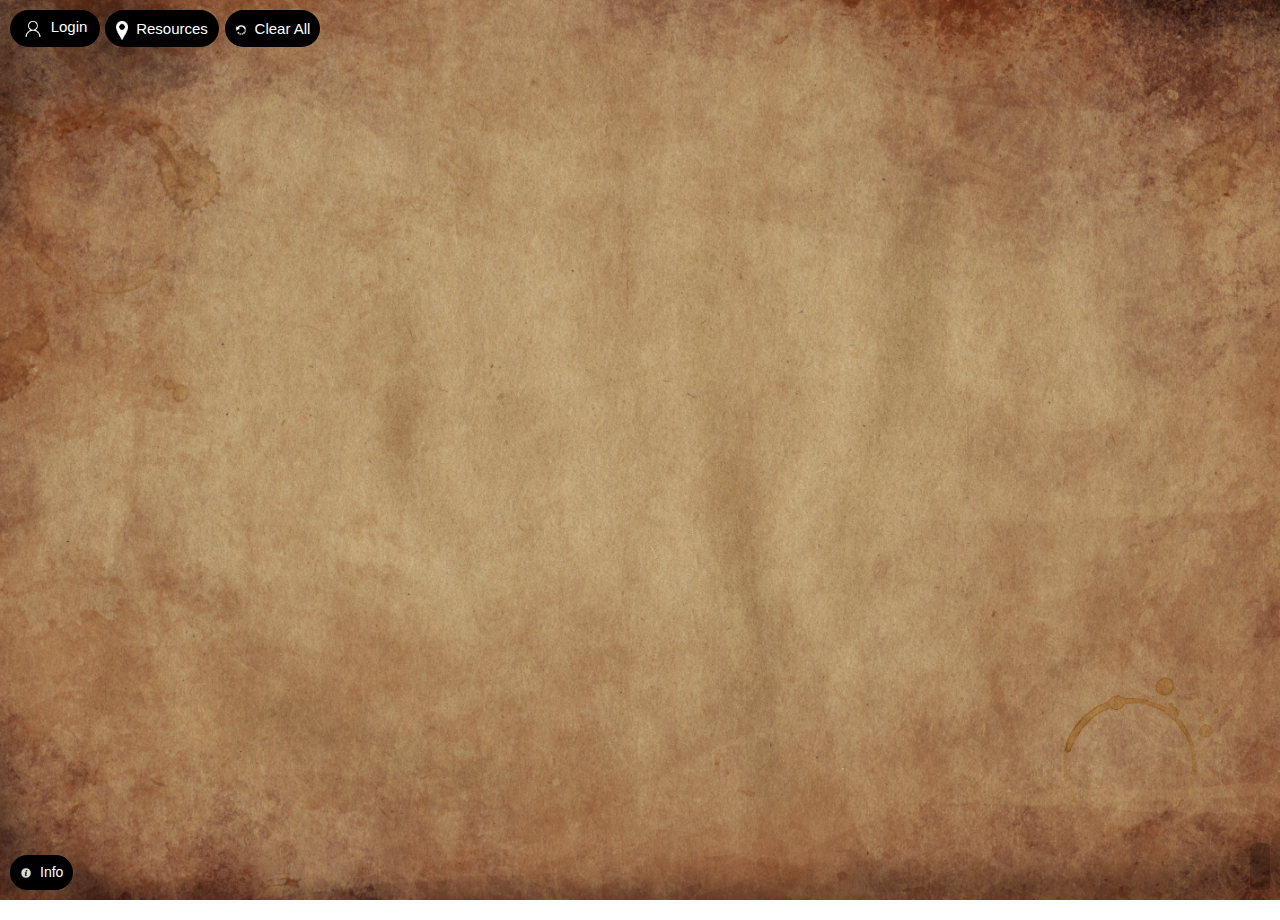
==== frontend/www/index.html @ 4aecdf8f "Frontend uses API to fill the sidebar with categories now * Added NGINX default.conf * Restructured " ====
<!DOCTYPE html>
<link href="https://unpkg.com/leaflet@1.9.4/dist/leaflet.css" rel="stylesheet">
<script src="https://unpkg.com/leaflet@1.9.4/dist/leaflet.js"></script>
<script src="js/index.js"></script>
<script src="js/map.js"></script>
<html lang="en">

<head>
    <base target="_top">
    <meta charset="utf-8">
    <meta content="width=device-width, initial-scale=1" name="viewport">
    <link href="css/styles.css" rel="stylesheet">

    <title>Pax Dei Maps</title>
    <link rel="icon" href="assets/favicon.ico" type="image/png">
    <style>
        .leaflet-container {
            background: none !important;
        }

        body {
            margin: 0;
            padding: 0;
            background-image: url('assets/background.jpeg');
            background-size: cover;
            background-repeat: no-repeat;
            background-position: top;
            font-family: Arial, sans-serif;
        }
    </style>
</head>

<body>
    <header class="logo-bar">
        
        <button id="login-button" class="login-button">
            <img src="assets/user.png" alt="User Icon">Login</button>
            

        <button id="resources-button" onclick="toggleAndCloseSidebar()">
            <img src="assets/marker.png" alt="Resources Icon">Resources</button>

        <button class="clear-all-button" onclick="closeSidebar()">
        <img src="assets/clearall.png">Clear All</button>

        <button id="info-button" class="info-button">
            <img src="assets/info.png" alt="Info Icon">Info</button>

            
    </header>
            
        <div class="sidebar" id="sidebar">
            <div class="close-button" onclick="toggleAndCloseSidebar()">X</div>
            <div id="dropdown-container"></div>
        </div>
    </header>
    <main>
        <div id="map-container">
            <div id="map" style="width: 100%; height: 100vh;"></div>
        </div>
    </main>
    <footer>
        <div id="info-box" class="info-box">
            <div id="text-info-box" class="text-info-box">
            <img src="https://cdn.discordapp.com/attachments/1134897274024116295/1176177755663126558/larger_banner.png" class="logo" alt="Map Icon">
              <h2>Left-click to add temporary markers</h2>
              <h2>Ctrl+Left-click to remove them</h2><br>
              For questions, support, or feedback, visit us on Discord!<br>
              <a href="https://discord.gg/rWpsquDXqA" target="_blank">
                <img src='assets/discord.png' style="width: 60px; height: 60px;" alt="Discord Icon">
              </a>
            </div>
          </div>
        
        <div id="mouse-coordinates">
            <span class="dynamic-coordinates"></span>
        </div>

        <div id="map-overlay"></div>
    </footer>
</body>

</html>
---- frontend/www/css/styles.css ----
/* Set the HTML and body elements to fill the viewport */
html, body {
    height: 100vh;
    margin: 0;
    padding: 0;
}

.logo-bar {
    position: fixed;
    top: 1px;
    left: 1px;
    width: 90vw;
    height: 2vh;
    display: flex;
    align-items: center;
    background-color: transparent;
    color: #000000;
    padding: 2vh;
    text-transform: none;
    z-index: 600;
    margin-right: 8px;
    margin-top: 4vh;
}

.logo-container {
    position: fixed;
    top: -5px;
    right: 5px;
  }
  
  .logo {
    width: 155px;
    height: 80px;
  }

#resources-button {
    font-size: 15px;
    cursor: pointer;
    background-color: #000000;
    color: white;
    border: none;
    padding: 0 10px;
    position: fixed;
    top: 10px;
    left: 105px;
    z-index: 400;
    transition: left 0.3s ease;
    height: 37px;
    border-radius: 24px;
    line-height: 35px;
    width: 114px;
}

#resources-button img {
    margin-right: 8px;
    width: 12px;
    vertical-align: middle;
}

.clear-all-button {
    font-size: 15px;
    cursor: pointer;
    background-color: #000000;
    color: white;
    border: none;
    padding: 8px;
    position: fixed;
    top: 10px;
    left: 225px;
    z-index: 200;
    transition: left 0.3s ease;
    height: 37px;
    border-radius: 24px;
    width: 95px;
}

.clear-all-button img {
    margin-right: 8px;
    width: 12px;
    vertical-align: middle;
}

.login-button {
    font-size: 15px;
    cursor: pointer;
    background-color: #000000;
    color: white;
    border: none;
    padding: 8px;
    position: fixed;
    top: 10px;
    left: 10px;
    z-index: 200;
    transition: left 0.3s ease;
    height: 37px;
    border-radius: 24px;
    width: 90px;

}

#login-button img {
    margin-right: 8px;
    width: 20px;
    vertical-align: middle;
}

#info-button {
    font-size: 14px;
    cursor: pointer;
    background-color: #000000;
    color: white;
    border: none;
    padding: 0 10px;
    position: fixed;
    bottom: 10px;
    left: 10px;
    z-index: 400;
    transition: left 0.3s ease;
    height: 35px;
    border-radius: 24px;
    line-height: 35px;
}

#info-button img {
    margin-right: 8px;
    width: 12px;
    vertical-align: middle;
}

.info-box {
    display: none;
    position: fixed;
    bottom: -200px;
    width: 425px;
    left: 5px;
    background-color: #000;
    color: white;
    padding-top: 10px;
    font-size: 16px;
    border-radius: 14px;
    z-index: 1000;
    text-align: center;
    transition: bottom 0.3s ease;
}

.info-box.active {
    bottom: 5px;
    display: block;
    animation: fadeInOut 5s forwards;
}


.custom-dropdown {
    display: block;
    position: relative;
    cursor: pointer;
    padding: 0px;
    z-index: 200;
}

.selected {
background-color: orange;
color: transparent;
border: 1px solid #ccc;
padding: 0.5em;
margin: 0.25em;
color: black;
}

h2 {
    font-size: 20px;
}

head {
    text-align: left;
    display: flex;
    justify-content: left;
    overflow: hidden;
}
body {
    overflow: hidden;
}

footer {
    padding: 10px;
    text-align: center;
}

footer p {
    font-size: 10px;
    color: #fff;
}
.map-container {
    height: 100%;
    width: 100%;
    block-size: fit-content;
    position: fixed;
    z-index: 500;
    top: 0;
    left: 0;
}

.map-overlay {
    position: relative;
    top: 0;
    left: 0;
    width: 100%;
    height: 100%;
    pointer-events: none;
    z-index: 500;
}

.map-dropdown {
    position: relative;
    top: 125px;
    left: 1%;
    transform: translateY(-50%);
    background-color: #333;
    border-radius: 10%;
    display: flex;
    flex-direction: column;
    align-items: center;
    z-index: 500;
    padding: 5px;
    box-shadow: 0 2px 4px rgba(0, 0, 0, 0.3);
    cursor: pointer;
}

.map-dropdown > div,
.map-dropdown > button {
    padding: 4px;
    color: white;
    margin: 5px;
    display: flex;
    justify-content: center;
    align-items: center;
    border: none;
    background-color: transparent;
    outline: none;
    cursor: pointer;
}


@keyframes fadeInOut {
    0% {
        opacity: 0;
    }
    25% {
        opacity: 1;
    }
    75% {
        opacity: 1;
    }
    100% {
        opacity: 0;
    }
}


.close-button {
    position: absolute;
    top: 15px;
    right: 15px;
    cursor: pointer;
    font-size: 18px;
    color: #fff;
    z-index: 1001;
    transition: color 0.5s ease;
}

.close-button:hover {
    color: #ccc; 
}


#mouse-coordinates {
    position: absolute;
    bottom: 10px;
    right: 10px;
    background-color: rgba(0, 0, 0, 0.2);
    color: white;
    padding: 5px 10px;
    font-size: 14px;
    border-radius: 5px;
    z-index: 1000;
    text-shadow: 2px 2px 4px #000;
    white-space: pre-line;
}

#mouse-coordinates .fixed-text {
    display: block;
}

#mouse-coordinates .dynamic-coordinates {
    display: block;
    margin-top: 5px;
}

.sidebar {
    width: 220px;
    background-color: #000000;
    padding: 20px;
    top: 0;
    color: white;
    box-shadow: 2px 0 5px rgba(0, 0, 0, 0.1);
    z-index: 1;
    position: fixed;
    left: -400px;
    transition: left 0.5s ease;
    height: 100%;
    z-index: 600;
}

.sidebar.open {
    left: 0;
    width: 220px;
}

.dropdown-options {
    display: none;
    padding: 10px;
    position: relative;
    z-index: 2;
}

.custom-dropdown {
    position: relative;
    margin-top: 20px;
    vertical-align: center;
}

.dropdown-title {
    cursor: pointer;
    display: flex;
    align-items: center;
}

.dropdown-title img {
    margin-right: 8px;
}

.custom-dropdown:hover .dropdown-options {
    display: block;
}
.sidebar.open #resources-button {
    left: calc(200px + 10px);
}
.sidebar.open #clear-all-button {
    left: calc(200px + 90px);
}

.custom-dropdown .dropdown-options {
    display: none;
}


:root {
    --color-primary: #ffb10f;
    --color-secondary: lightblue;
    --color-text: #b2b2b2;
    --color-trivial: #888;
    --color-shade-one: #232220;
    --color-shade-two: #141312;
    --color-shade-three: #333;
    --color-shade-four: #efefef;
    --color-disabled: #4e4e4e;
    --color-alert: #b61313;
    --border-radius: 0.5em;
}


  .leaflet-control-container > .leaflet-left {
    left: 50%;
  }
  
  .leaflet-tooltip {
    background-color: #25262b !important;
    color: white !important;
    border: 0.0625rem solid #373a40 !important;
    box-shadow: none !important;
    text-align: center;
  }
  
  .leaflet-tooltip-top::before {
    border-top-color: #25262b !important;
  }
  
  .leaflet-tooltip-right::before {
    border-right-color: #25262b !important;
  }
  
  .leaflet-tooltip-bottom::before {
    border-bottom-color: #25262b !important;
  }
  
  .leaflet-tooltip-left::before {
    border-left-color: #25262b !important;
  }
  
  /* stylelint-disable */
  
  .leaflet-position {
    color: rgb(209, 209, 209);
    text-shadow: 1px 1px 2px #000000;
  }
  
  .leaflet-player-position {
    color: #fff;
    text-shadow: 1px 1px 2px #000000;
  }
  
  .leaflet-own-player-marker {
    pointer-events: none !important;
  }
  
  .leaflet-polygon-text {
    color: #fff;
    text-shadow: 1px 1px 2px #000000;
    width: auto !important;
    background: none !important;
    border: none !important;
    font-size: 1em;
  }
  
  .leaflet-polygon-text-0 {
    font-size: 0.5em;
  }
  
  .leaflet-polygon-text-1 {
    font-size: 0.8em;
  }
  
  .leaflet-area-text {
    font-size: 1.5em;
    text-align: center;
    transform: translateX(-50%) translateY(-50%);
  }
  
  .leaflet-revert {
    background: #f4f4f4;
    color: #000;
    display: flex;
    border: 2px solid rgba(0, 0, 0, 0.2);
    background-clip: padding-box;
    width: 30px;
    height: 30px;
    line-height: 30px;
    cursor: pointer;
  }
  
  .leaflet-tooltip-comments {
    font-size: 0.875em;
    color: #3791f9;
  }
  
  .leaflet-tooltip-issues {
    font-size: 0.875em;
    color: #ff5722;
  }
  
  .leaflet-tooltip-temporary {
    font-size: 0.875em;
    color: #20c997;
  }
  
  .leaflet-tooltip-description {
    color: #cacaca;
    border-top: 1px solid #000000;
    padding-top: 0.5em;
    margin-top: 0.5em;
    max-width: 20em;
    white-space: pre;
    text-overflow: ellipsis;
    overflow-wrap: break-word;
    max-height: 15em;
    overflow: hidden;
  }
  
  .pm-textarea {
    padding: 0 !important;
    color: white !important;
    background: none !important;
    text-shadow: 1px 1px 2px #000000;
  }
  
  .action-finish,
  .action-finishMode {
    background: green !important;
  }
  
  .action-removeLastVertex {
    background: #00698c !important;
  }
  
  .action-cancel {
    background: #a50000 !important;
  }
  
  /* required styles */
  
  .leaflet-pane,
  .leaflet-tile,
  .leaflet-marker-icon,
  .leaflet-marker-shadow,
  .leaflet-tile-container,
  .leaflet-pane > svg,
  .leaflet-pane > canvas,
  .leaflet-zoom-box,
  .leaflet-image-layer,
  .leaflet-layer {
      position: absolute;
      left: 0;
      top: 0;

      }
  
  .leaflet-container {
      overflow: hidden;
      }
  
  .leaflet-tile,
  .leaflet-marker-icon,
  .leaflet-marker-shadow {
      -webkit-user-select: none;
         -moz-user-select: none;
              user-select: none;
        -webkit-user-drag: none;
      }
  
  /* Prevents IE11 from highlighting tiles in blue */
  
  .leaflet-tile::selection {
      background: transparent;
  }
  
  /* Safari renders non-retina tile on retina better with this, but Chrome is worse */
  
  .leaflet-safari .leaflet-tile {
      image-rendering: -webkit-optimize-contrast;
      }
  
  /* hack that prevents hw layers "stretching" when loading new tiles */
  
  .leaflet-safari .leaflet-tile-container {
      width: 1600px;
      height: 1600px;
      -webkit-transform-origin: 0 0;
      
      }
  
  .leaflet-marker-icon,
  .leaflet-marker-shadow {
      display: block;
      }
  
  /* .leaflet-container img: map is broken in FF if you have max-width: 100% on tiles */
  
  .leaflet-container .leaflet-overlay-pane svg {
      max-width: none !important;
      max-height: none !important;
      
      }
  
  .leaflet-container .leaflet-marker-pane img,
  .leaflet-container .leaflet-shadow-pane img,
  .leaflet-container .leaflet-tile-pane img,
  .leaflet-container img.leaflet-image-layer,
  .leaflet-container .leaflet-tile {
      max-width: none !important;
      max-height: none !important;
      width: auto;
      padding: 0;
      
      }
  
  .leaflet-container.leaflet-touch-zoom {
      -ms-touch-action: pan-x pan-y;
      touch-action: pan-x pan-y;
      
      }
  
  .leaflet-container.leaflet-touch-drag {
      -ms-touch-action: pinch-zoom;
      /* Fallback for FF which doesn't support pinch-zoom */
      touch-action: none;
      touch-action: pinch-zoom;
  }
  
  .leaflet-container.leaflet-touch-drag.leaflet-touch-zoom {
      -ms-touch-action: none;
      touch-action: none;
  }
  
  .leaflet-container {
      -webkit-tap-highlight-color: transparent;
  }
  
  .leaflet-container a {
      -webkit-tap-highlight-color: rgba(51, 181, 229, 0.4);
  }
  
  .leaflet-tile {
      filter: inherit;
      visibility: hidden;
      }
  
  .leaflet-tile-loaded {
      visibility: inherit;
      }
  
  .leaflet-zoom-box {
      width: 0;
      height: 0;
      -moz-box-sizing: border-box;
           box-sizing: border-box;
      z-index: 800;
      
      }
  
  /* workaround for https://bugzilla.mozilla.org/show_bug.cgi?id=888319 */
  
  .leaflet-overlay-pane svg {
      -moz-user-select: none;
      }
  
  .leaflet-pane         { z-index: 400; }
  
  .leaflet-tile-pane    { z-index: 200; }
  
  .leaflet-overlay-pane { z-index: 400; }
  
  .leaflet-shadow-pane  { z-index: 500; }
  
  .leaflet-marker-pane  { z-index: 600; }
  
  .leaflet-tooltip-pane   { z-index: 650; }
  
  .leaflet-popup-pane   { z-index: 700; }
  
  .leaflet-map-pane canvas { z-index: 100; }
  
  .leaflet-map-pane svg    { z-index: 200; }
  
  .leaflet-vml-shape {
      width: 1px;
      height: 1px;
      }
  
  .lvml {
      behavior: url(#default#VML);
      display: inline-block;
      position: absolute;
      }
  
  /* control positioning */
  
  .leaflet-control {
      position: relative;
      z-index: 9200;
      pointer-events: visiblePainted; /* IE 9-10 doesn't have auto */
      pointer-events: auto;
      padding-top: 0;
      border: transparent;
      background-color: transparent;
      }
  
  .leaflet-top,
  .leaflet-bottom {
      position: absolute;
      z-index: 1000;
      pointer-events: none;
      }
  
  .leaflet-top {
      top: 0;
      }
  
  .leaflet-right {
      right: 0;
      }
  
  .leaflet-bottom {
      bottom: 0;
      }
  
  .leaflet-left {
      left: 0;
      }
  
  .leaflet-control {
      float: left;
      clear: both;
      }
  
  .leaflet-right .leaflet-control {
      float: right;
      }
  
  .leaflet-top .leaflet-control {
      margin-top: 10px;
      }
  
  .leaflet-bottom .leaflet-control {
      margin-bottom: 10px;
      }
  
  .leaflet-left .leaflet-control {
      margin-left: 10px;
      }
  
  .leaflet-right .leaflet-control {
      margin-right: 10px;
      }
  
  /* zoom and fade animations */
  
  .leaflet-fade-anim .leaflet-popup {
      opacity: 0;
      -webkit-transition: opacity 0.2s linear;
         -moz-transition: opacity 0.2s linear;
              transition: opacity 0.2s linear;
      }
  
  .leaflet-fade-anim .leaflet-map-pane .leaflet-popup {
      opacity: 1;
      }
  
  .leaflet-zoom-animated {
      -webkit-transform-origin: 0 0;
          -ms-transform-origin: 0 0;
              transform-origin: 0 0;
      }
  
  svg.leaflet-zoom-animated {
      will-change: transform;
  }
  
  .leaflet-zoom-anim .leaflet-zoom-animated {
      -webkit-transition: -webkit-transform 0.1s cubic-bezier(0,0,0.25,1);
         -moz-transition:    -moz-transform 0.1s cubic-bezier(0,0,0.25,1);
              transition:         transform 0.1s cubic-bezier(0,0,0.25,1);
      }
  
  .leaflet-zoom-anim .leaflet-tile,
  .leaflet-pan-anim .leaflet-tile {
      -webkit-transition: none;
         -moz-transition: none;
              transition: none;
      }
  
  .leaflet-zoom-anim .leaflet-zoom-hide {
      visibility: hidden;
      }
  
  /* cursors */
  
  .leaflet-interactive {
      cursor: pointer;
      }
  
  .leaflet-grab {
      cursor: -webkit-grab;
      cursor:    -moz-grab;
      cursor:         grab;
      }
  
  .leaflet-crosshair,
  .leaflet-crosshair .leaflet-interactive {
      cursor: crosshair;
      }
  
  .leaflet-popup-pane,
  .leaflet-control {
      cursor: auto;
      }
  
  .leaflet-dragging .leaflet-grab,
  .leaflet-dragging .leaflet-grab .leaflet-interactive,
  .leaflet-dragging .leaflet-marker-draggable {
      cursor: move;
      cursor: -webkit-grabbing;
      cursor:    -moz-grabbing;
      cursor:         grabbing;
      }
  
  /* marker & overlays interactivity */
  
  .leaflet-marker-icon,
  .leaflet-marker-shadow,
  .leaflet-image-layer,
  .leaflet-pane > svg path,
  .leaflet-tile-container {
      pointer-events: none;
      }
  
  .leaflet-marker-icon.leaflet-interactive,
  .leaflet-image-layer.leaflet-interactive,
  .leaflet-pane > svg path.leaflet-interactive,
  svg.leaflet-image-layer.leaflet-interactive path {
      pointer-events: visiblePainted; /* IE 9-10 doesn't have auto */
      pointer-events: auto;
      }
  
  /* visual tweaks */
  
  .leaflet-container {
      background: #ddd;
      outline-offset: 1px;
      }
  
  .leaflet-container a {
      color: #0078A8;
      }
  
  .leaflet-zoom-box {
   

      border: transparent;
      background: transparent;
      }
  
  /* general typography */
  
  .leaflet-container {
      font-family: "Helvetica Neue", Arial, Helvetica, sans-serif;
      font-size: 12px;
      font-size: 0.75rem;
      line-height: 1.5;
      }
  
  /* general toolbar styles */
  
  .leaflet-bar {
      box-shadow: 0 1px 5px rgba(0,0,0,0.65);
      border-radius: 4px;
      }
  
  .leaflet-bar a {
      background-color: #fff;
      border-bottom: 1px solid #ccc;
      width: 26px;
      height: 26px;
      line-height: 26px;
      display: block;
      text-align: center;
      text-decoration: none;
      color: black;
      }
  
  .leaflet-bar a,
  .leaflet-control-layers-toggle {
      background-position: 50% 50%;
      background-repeat: no-repeat;
      display: block;
      }
  
  .leaflet-bar a:hover,
  .leaflet-bar a:focus {
      background-color: #f4f4f4;
      }
  
  .leaflet-bar a:first-child {
      border-top-left-radius: 4px;
      border-top-right-radius: 4px;
      }
  
  .leaflet-bar a:last-child {
      border-bottom-left-radius: 4px;
      border-bottom-right-radius: 4px;
      border-bottom: none;
      }
  
  .leaflet-bar a.leaflet-disabled {
      cursor: default;
      background-color: #f4f4f4;
      color: #bbb;
      }
  
  .leaflet-touch .leaflet-bar a {
      width: 30px;
      height: 30px;
      line-height: 30px;
      }
  
  .leaflet-touch .leaflet-bar a:first-child {
      border-top-left-radius: 2px;
      border-top-right-radius: 2px;
      }
  
  .leaflet-touch .leaflet-bar a:last-child {
      border-bottom-left-radius: 2px;
      border-bottom-right-radius: 2px;
      }
  
  /* zoom control */
  
  .leaflet-control-zoom-in,
  .leaflet-control-zoom-out {
      font: bold 18px 'Lucida Console', Monaco, monospace;
      text-indent: 1px;
      border: transparent;
      background: transparent;
      z-index: 500
      }
  
  .leaflet-touch .leaflet-control-zoom-in, .leaflet-touch .leaflet-control-zoom-out  {
      font-size: 22px;
      }
  
  /* layers control */
  
  .leaflet-control-layers {
      box-shadow: 0 1px 5px rgba(0,0,0,0.4);
      background: #fff;
      border-radius: 5px;
      }
  
  .leaflet-control-layers-toggle {
      background-image: url([data-uri]);
      width: 36px;
      height: 36px;
      }
  
  .leaflet-retina .leaflet-control-layers-toggle {
      background-image: url([data-uri]);
      background-size: 26px 26px;
      }
  
  .leaflet-touch .leaflet-control-layers-toggle {
      width: 44px;
      height: 44px;
      }
  
  .leaflet-control-layers .leaflet-control-layers-list,
  .leaflet-control-layers-expanded .leaflet-control-layers-toggle {
      display: none;
      }
  
  .leaflet-control-layers-expanded .leaflet-control-layers-list {
      display: block;
      position: relative;
      }
  
  .leaflet-control-layers-expanded {
      padding: 6px 10px 6px 6px;
      color: #333;
      background: #fff;
      }
  
  .leaflet-control-layers-scrollbar {
      overflow-y: scroll;
      overflow-x: hidden;
      padding-right: 5px;
      }
  
  .leaflet-control-layers-selector {
      margin-top: 2px;
      position: relative;
      top: 1px;
      }
  
  .leaflet-control-layers label {
      display: block;
      font-size: 13px;
      font-size: 1.08333em;
      }
  
  .leaflet-control-layers-separator {
      height: 0;
      border-top: 1px solid #ddd;
      margin: 5px -10px 5px -6px;
      }
  
  /* Default icon URLs */
  
  .leaflet-default-icon-path { /* used only in path-guessing heuristic, see L.Icon.Default */
      background-image: url([data-uri]);
      }
  
  /* attribution and scale controls */
  
  .leaflet-container .leaflet-control-attribution {
      background: #fff;
      background: rgba(255, 255, 255, 0.8);
      margin: 0;
      z-index: 5000;
      }
  
  .leaflet-control-attribution,
  .leaflet-control-scale-line {
      padding: 0 5px;
      color: #333;
      line-height: 1.4;
      z-index: 5000;
      }
  
  .leaflet-control-attribution a {
      text-decoration: none;
      z-index: 5000;
      }
  
  .leaflet-control-attribution a:hover,
  .leaflet-control-attribution a:focus {
      text-decoration: underline;
      z-index: 5000;
      }
  
  .leaflet-control-attribution svg {
      display: inline !important;
      }
  
  .leaflet-left .leaflet-control-scale {
      margin-left: 5px;
      }
  
  .leaflet-bottom .leaflet-control-scale {
      margin-bottom: 5px;
      }
  
  .leaflet-control-scale-line {
      border: 2px solid #777;
      border-top: none;
      line-height: 1.1;
      padding: 2px 5px 1px;
      white-space: nowrap;
      overflow: hidden;
      -moz-box-sizing: border-box;
           box-sizing: border-box;
  
      background: #fff;
      background: rgba(255, 255, 255, 0.5);
      }
  
  .leaflet-control-scale-line:not(:first-child) {
      border-top: 2px solid #777;
      border-bottom: none;
      margin-top: -2px;
      }
  
  .leaflet-control-scale-line:not(:first-child):not(:last-child) {
      border-bottom: 2px solid #777;
      }
  
  .leaflet-touch .leaflet-control-attribution,
  .leaflet-touch .leaflet-control-layers,
  .leaflet-touch .leaflet-bar {
      box-shadow: none;
      }
  
  .leaflet-touch .leaflet-control-layers,
  .leaflet-touch .leaflet-bar {
      border: 2px solid rgba(0,0,0,0.2);
      background-clip: padding-box;
      }
  
  /* popup */
  
  .leaflet-popup {
      position: absolute;
      text-align: center;
      margin-bottom: 20px;
      }
  
  .leaflet-popup-content-wrapper {
      padding: 1px;
      text-align: left;
      border-radius: 12px;
      }
  
  .leaflet-popup-content {
      margin: 13px 24px 13px 20px;
      line-height: 1.3;
      font-size: 13px;
      font-size: 1.08333em;
      min-height: 1px;
      }
  
  .leaflet-popup-content p {
      margin: 17px 0;
      margin: 1.3em 0;
      }
  
  .leaflet-popup-tip-container {
      width: 40px;
      height: 20px;
      position: absolute;
      left: 50%;
      margin-top: -1px;
      margin-left: -20px;
      overflow: hidden;
      pointer-events: none;
      }
  
  .leaflet-popup-tip {
      width: 17px;
      height: 17px;
      padding: 1px;
  
      margin: -10px auto 0;
      pointer-events: auto;
  
      -webkit-transform: rotate(45deg);
         -moz-transform: rotate(45deg);
          -ms-transform: rotate(45deg);
              transform: rotate(45deg);
      }
  
  .leaflet-popup-content-wrapper,
  .leaflet-popup-tip {
      background: white;
      color: #333;
      box-shadow: 0 3px 14px rgba(0,0,0,0.4);
      }
  
  .leaflet-container a.leaflet-popup-close-button {
      position: absolute;
      top: 0;
      right: 0;
      border: none;
      text-align: center;
      width: 24px;
      height: 24px;
      font: 16px/24px Tahoma, Verdana, sans-serif;
      color: #757575;
      text-decoration: none;
      background: transparent;
      }
  
  .leaflet-container a.leaflet-popup-close-button:hover,
  .leaflet-container a.leaflet-popup-close-button:focus {
      color: #585858;
      }
  
  .leaflet-popup-scrolled {
      overflow: auto;
      border-bottom: 1px solid #ddd;
      border-top: 1px solid #ddd;
      }
  
  .leaflet-oldie .leaflet-popup-content-wrapper {
      -ms-zoom: 1;
      }
  
  .leaflet-oldie .leaflet-popup-tip {
      width: 24px;
      margin: 0 auto;
  
      -ms-filter: "progid:DXImageTransform.Microsoft.Matrix(M11=0.70710678, M12=0.70710678, M21=-0.70710678, M22=0.70710678)";
      filter: progid:DXImageTransform.Microsoft.Matrix(M11=0.70710678, M12=0.70710678, M21=-0.70710678, M22=0.70710678);
      }
  
  .leaflet-oldie .leaflet-control-zoom,
  .leaflet-oldie .leaflet-control-layers,
  .leaflet-oldie .leaflet-popup-content-wrapper,
  .leaflet-oldie .leaflet-popup-tip {
      border: 1px solid #999;
      }
  
  /* div icon */
  
  .leaflet-div-icon {
      background: #fff;
      border: 1px solid #666;
      }
  
  /* Tooltip */
  
  /* Base styles for the element that has a tooltip */
  
  .leaflet-tooltip {
      position: absolute;
      padding: 6px;
      background-color: #fff;
      border: 1px solid #fff;
      border-radius: 3px;
      color: #222;
      white-space: nowrap;
      -webkit-user-select: none;
      -moz-user-select: none;
      -ms-user-select: none;
      user-select: none;
      pointer-events: none;
      box-shadow: 0 1px 3px rgba(0,0,0,0.4);
      }
  
  .leaflet-tooltip.leaflet-interactive {
      cursor: pointer;
      pointer-events: auto;
      }
  
  .leaflet-tooltip-top:before,
  .leaflet-tooltip-bottom:before,
  .leaflet-tooltip-left:before,
  .leaflet-tooltip-right:before {
      position: absolute;
      pointer-events: none;
      border: 6px solid transparent;
      background: transparent;
      content: "";
      }
  
  /* Directions */
  
  .leaflet-tooltip-bottom {
      margin-top: 6px;
  }
  
  .leaflet-tooltip-top {
      margin-top: -6px;
  }
  
  .leaflet-tooltip-bottom:before,
  .leaflet-tooltip-top:before {
      left: 50%;
      margin-left: -6px;
      }
  
  .leaflet-tooltip-top:before {
      bottom: 0;
      margin-bottom: -12px;
      border-top-color: #fff;
      }
  
  .leaflet-tooltip-bottom:before {
      top: 0;
      margin-top: -12px;
      margin-left: -6px;
      border-bottom-color: #fff;
      }
  
  .leaflet-tooltip-left {
      margin-left: -6px;
  }
  
  .leaflet-tooltip-right {
      margin-left: 6px;
  }
  
  .leaflet-tooltip-left:before,
  .leaflet-tooltip-right:before {
      top: 50%;
      margin-top: -6px;
      }
  
  .leaflet-tooltip-left:before {
      right: 0;
      margin-right: -12px;
      border-left-color: #fff;
      }
  
  .leaflet-tooltip-right:before {
      left: 0;
      margin-left: -12px;
      border-right-color: #fff;
      }
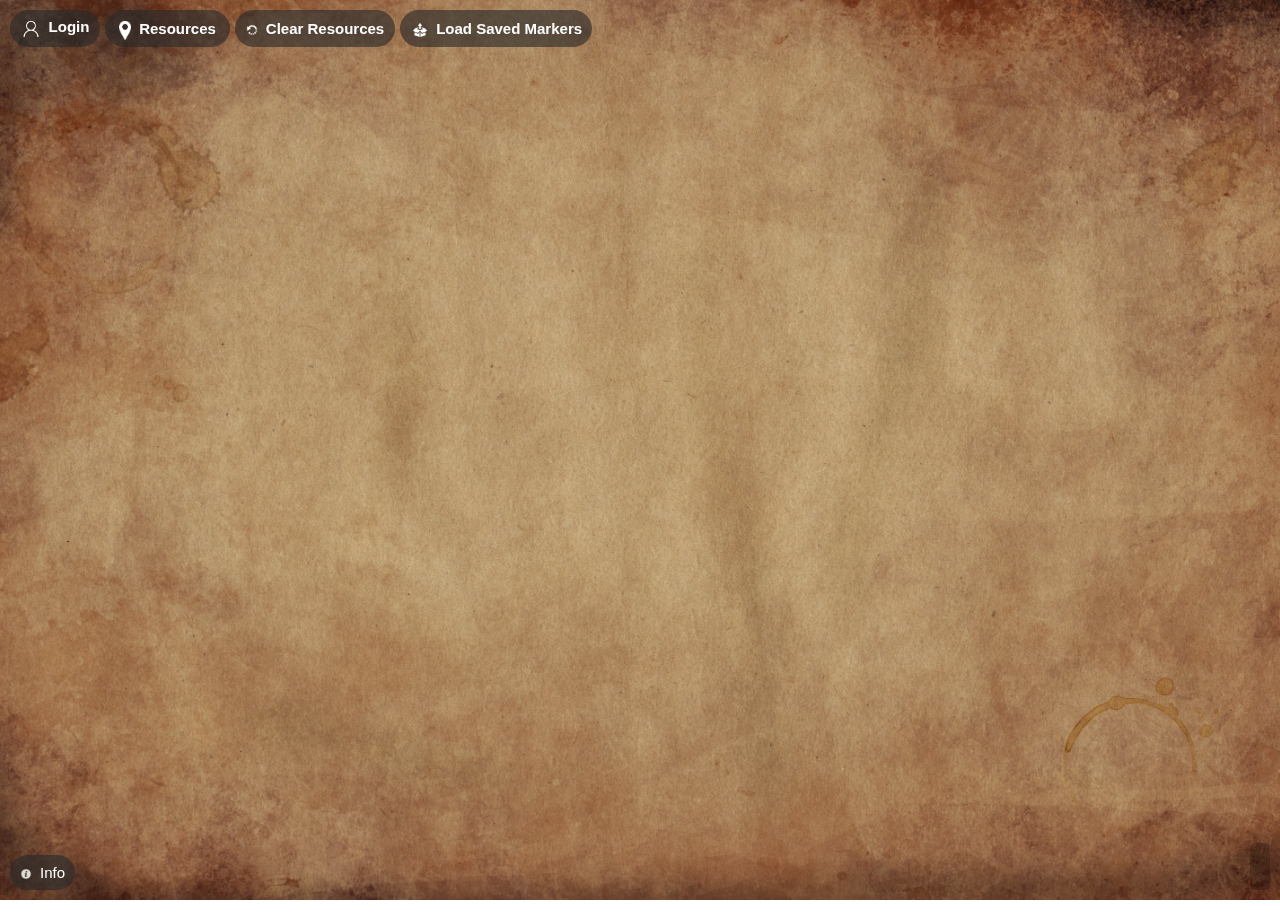
==== commit 4a221198: "Merge remote-tracking branch 'upstream/main' into backend" ====
--- a/frontend/www/index.html
+++ b/frontend/www/index.html
@@ -40,12 +40,16 @@
         <button id="resources-button" onclick="toggleAndCloseSidebar()">
             <img src="assets/marker.png" alt="Resources Icon">Resources</button>
 
-        <button class="clear-all-button" onclick="closeSidebar()">
-        <img src="assets/clearall.png">Clear All</button>
+        <button class="clear-resources-button" onclick="closeSidebar()">
+        <img src="assets/clearall.png">Clear Resources </button>
 
         <button id="info-button" class="info-button">
             <img src="assets/info.png" alt="Info Icon">Info</button>
 
+<button id="load-markers-button" class="load-markers-button">
+                <img src="assets/load.png" alt="Load Markers Icon">
+                <span id="button-text">Load Saved Markers</span>
+            </button>
             
     </header>
             
--- a/frontend/www/css/styles.css
+++ b/frontend/www/css/styles.css
@@ -14,7 +14,7 @@
     display: flex;
     align-items: center;
     background-color: transparent;
-    color: #000000;
+    color: #e0e0e0;
     padding: 2vh;
     text-transform: none;
     z-index: 600;
@@ -36,8 +36,8 @@
 #resources-button {
     font-size: 15px;
     cursor: pointer;
-    background-color: #000000;
-    color: white;
+    background-color: rgba(41, 41, 41, 0.625);
+    color: rgb(253, 253, 253);
     border: none;
     padding: 0 10px;
     position: fixed;
@@ -48,7 +48,8 @@
     height: 37px;
     border-radius: 24px;
     line-height: 35px;
-    width: 114px;
+    width: 125px;
+    font-weight: bold;
 }
 
 #resources-button img {
@@ -57,24 +58,25 @@
     vertical-align: middle;
 }
 
-.clear-all-button {
+.clear-resources-button {
     font-size: 15px;
     cursor: pointer;
-    background-color: #000000;
-    color: white;
+    background-color: rgba(41, 41, 41, 0.625);
+    color: rgb(253, 253, 253);
     border: none;
     padding: 8px;
     position: fixed;
     top: 10px;
-    left: 225px;
+    left: 235px;
     z-index: 200;
     transition: left 0.3s ease;
     height: 37px;
     border-radius: 24px;
-    width: 95px;
-}
-
-.clear-all-button img {
+    width: 160px;
+    font-weight: bold;
+}
+
+.clear-resources-button img {
     margin-right: 8px;
     width: 12px;
     vertical-align: middle;
@@ -83,8 +85,8 @@
 .login-button {
     font-size: 15px;
     cursor: pointer;
-    background-color: #000000;
-    color: white;
+    background-color: rgba(41, 41, 41, 0.625);
+    color: rgb(253, 253, 253);
     border: none;
     padding: 8px;
     position: fixed;
@@ -95,7 +97,7 @@
     height: 37px;
     border-radius: 24px;
     width: 90px;
-
+    font-weight: bold;
 }
 
 #login-button img {
@@ -104,11 +106,36 @@
     vertical-align: middle;
 }
 
+#load-markers-button {
+    font-size: 15px;
+    cursor: pointer;
+    background-color: rgba(41, 41, 41, 0.625);
+    color: rgb(253, 253, 253);
+    border: none;
+    padding: 0 10px;
+    position: fixed;
+    top: 10px;
+    left: 400px;
+    z-index: 400;
+    transition: left 0.3s ease;
+    height: 37px;
+    border-radius: 24px;
+    line-height: 35px;
+    width: 200x;
+    font-weight: bold;
+}
+
+#load-markers-button img {
+    margin-right: 2px;
+    width: 20px;
+    vertical-align: middle;
+}
+
 #info-button {
-    font-size: 14px;
+    font-size: 15px;
     cursor: pointer;
-    background-color: #000000;
-    color: white;
+    background-color: rgba(41, 41, 41, 0.625);
+    color: rgb(253, 253, 253);
     border: none;
     padding: 0 10px;
     position: fixed;
@@ -125,6 +152,14 @@
     margin-right: 8px;
     width: 12px;
     vertical-align: middle;
+}
+
+#resources-button:hover,
+.clear-resources-button:hover,
+#load-markers-button:hover,
+.login-button:hover {
+    background-color: #000000;
+    color: white;
 }
 
 .info-box {
@@ -149,7 +184,6 @@
     animation: fadeInOut 5s forwards;
 }
 
-
 .custom-dropdown {
     display: block;
     position: relative;
@@ -190,6 +224,7 @@
     font-size: 10px;
     color: #fff;
 }
+
 .map-container {
     height: 100%;
     width: 100%;
@@ -240,7 +275,6 @@
     cursor: pointer;
 }
 
-
 @keyframes fadeInOut {
     0% {
         opacity: 0;
@@ -256,7 +290,6 @@
     }
 }
 
-
 .close-button {
     position: absolute;
     top: 15px;
@@ -271,7 +304,6 @@
 .close-button:hover {
     color: #ccc; 
 }
-
 
 #mouse-coordinates {
     position: absolute;
@@ -342,17 +374,18 @@
 .custom-dropdown:hover .dropdown-options {
     display: block;
 }
+
 .sidebar.open #resources-button {
     left: calc(200px + 10px);
 }
-.sidebar.open #clear-all-button {
+
+.sidebar.open #clear-resources-button {
     left: calc(200px + 90px);
 }
 
 .custom-dropdown .dropdown-options {
     display: none;
 }
-
 
 :root {
     --color-primary: #ffb10f;
@@ -367,7 +400,6 @@
     --color-alert: #b61313;
     --border-radius: 0.5em;
 }
-
 
   .leaflet-control-container > .leaflet-left {
     left: 50%;
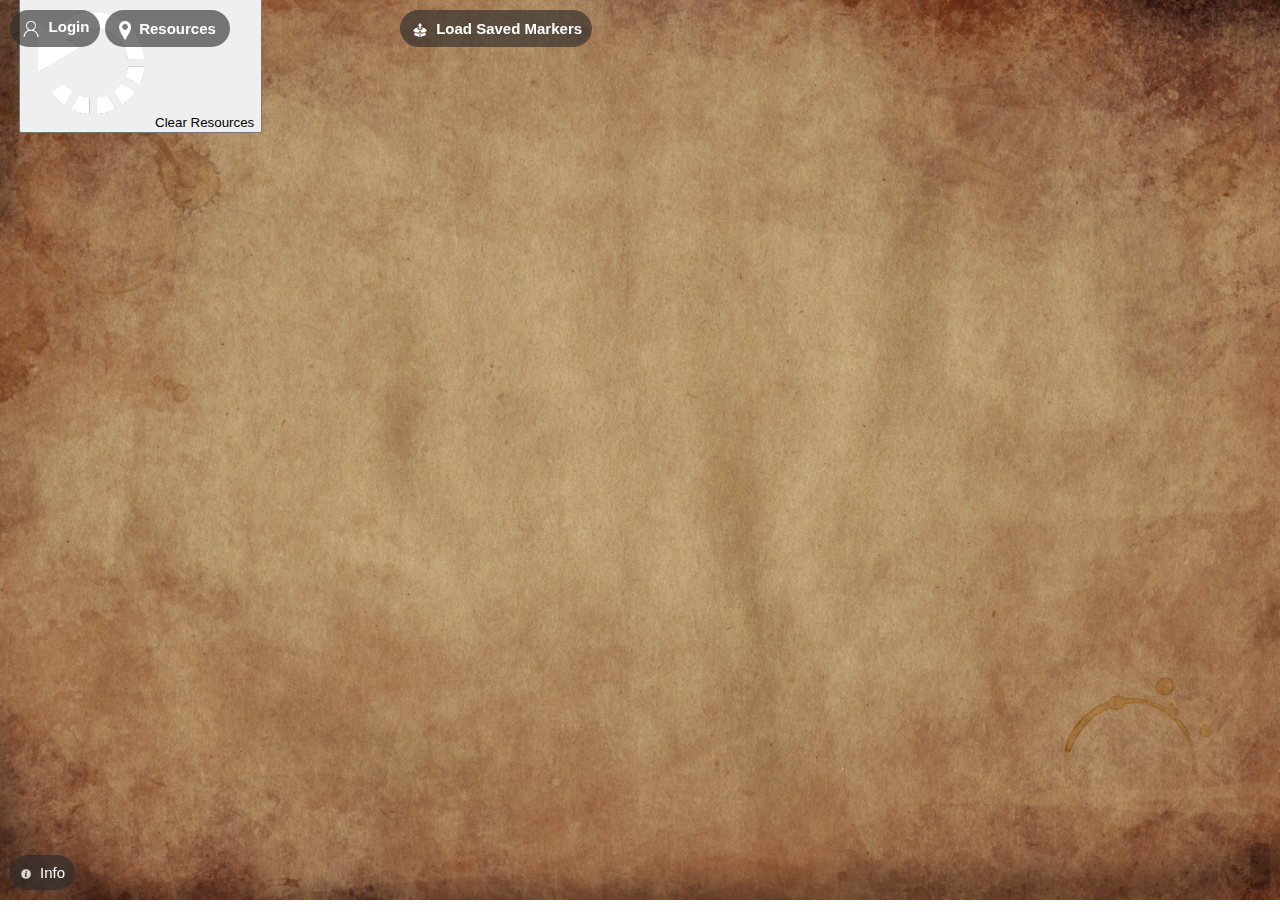
==== commit 2da7092a: "Solved dropdowns via CSS * Removed dropdown code in index.js * Added css selector targeting .custom-" ====
--- a/frontend/www/index.html
+++ b/frontend/www/index.html
@@ -32,31 +32,30 @@
 
 <body>
     <header class="logo-bar">
-        
+
         <button id="login-button" class="login-button">
             <img src="assets/user.png" alt="User Icon">Login</button>
-            
 
         <button id="resources-button" onclick="toggleAndCloseSidebar()">
             <img src="assets/marker.png" alt="Resources Icon">Resources</button>
 
-        <button class="clear-resources-button" onclick="closeSidebar()">
-        <img src="assets/clearall.png">Clear Resources </button>
+        <button class="clear-all-button" onclick="closeSidebar()">
+            <img src="assets/clearall.png">Clear Resources </button>
 
         <button id="info-button" class="info-button">
             <img src="assets/info.png" alt="Info Icon">Info</button>
 
-<button id="load-markers-button" class="load-markers-button">
-                <img src="assets/load.png" alt="Load Markers Icon">
-                <span id="button-text">Load Saved Markers</span>
-            </button>
-            
+        <button id="load-markers-button" class="load-markers-button">
+            <img src="assets/load.png" alt="Load Markers Icon">
+            <span id="button-text">Load Saved Markers</span>
+        </button>
+
     </header>
-            
-        <div class="sidebar" id="sidebar">
-            <div class="close-button" onclick="toggleAndCloseSidebar()">X</div>
-            <div id="dropdown-container"></div>
-        </div>
+
+    <div class="sidebar" id="sidebar">
+        <div class="close-button" onclick="toggleAndCloseSidebar()">X</div>
+        <div id="dropdown-container"></div>
+    </div>
     </header>
     <main>
         <div id="map-container">
@@ -66,16 +65,17 @@
     <footer>
         <div id="info-box" class="info-box">
             <div id="text-info-box" class="text-info-box">
-            <img src="https://cdn.discordapp.com/attachments/1134897274024116295/1176177755663126558/larger_banner.png" class="logo" alt="Map Icon">
-              <h2>Left-click to add temporary markers</h2>
-              <h2>Ctrl+Left-click to remove them</h2><br>
-              For questions, support, or feedback, visit us on Discord!<br>
-              <a href="https://discord.gg/rWpsquDXqA" target="_blank">
-                <img src='assets/discord.png' style="width: 60px; height: 60px;" alt="Discord Icon">
-              </a>
+                <img src="https://cdn.discordapp.com/attachments/1134897274024116295/1176177755663126558/larger_banner.png"
+                    class="logo" alt="Map Icon">
+                <h2>Left-click to add temporary markers</h2>
+                <h2>Ctrl+Left-click to remove them</h2><br>
+                For questions, support, or feedback, visit us on Discord!<br>
+                <a href="https://discord.gg/rWpsquDXqA" target="_blank">
+                    <img src='assets/discord.png' style="width: 60px; height: 60px;" alt="Discord Icon">
+                </a>
             </div>
-          </div>
-        
+        </div>
+
         <div id="mouse-coordinates">
             <span class="dynamic-coordinates"></span>
         </div>
@@ -84,4 +84,4 @@
     </footer>
 </body>
 
-</html>
+</html>--- a/frontend/www/css/styles.css
+++ b/frontend/www/css/styles.css
@@ -192,6 +192,10 @@
     z-index: 200;
 }
 
+.custom-dropdown:hover .dropdown-options{
+    display: block;
+}
+
 .selected {
 background-color: orange;
 color: transparent;
@@ -371,9 +375,6 @@
     margin-right: 8px;
 }
 
-.custom-dropdown:hover .dropdown-options {
-    display: block;
-}
 
 .sidebar.open #resources-button {
     left: calc(200px + 10px);
@@ -383,9 +384,7 @@
     left: calc(200px + 90px);
 }
 
-.custom-dropdown .dropdown-options {
-    display: none;
-}
+
 
 :root {
     --color-primary: #ffb10f;
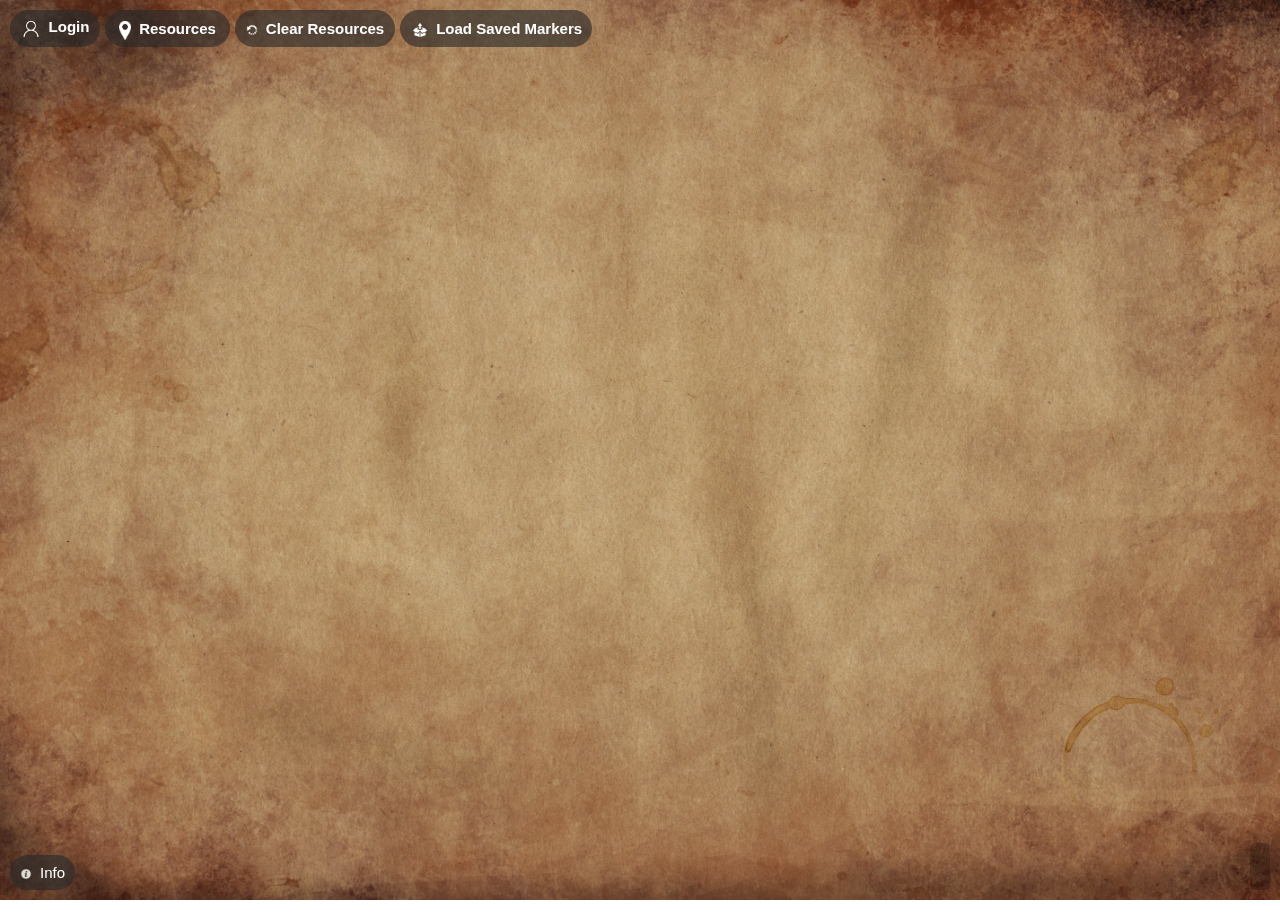
==== commit 8911c369: "Fixed a few merge errors * Fixed class of "Clear Resources" in index.html * Remove close button logi" ====
--- a/frontend/www/index.html
+++ b/frontend/www/index.html
@@ -39,7 +39,7 @@
         <button id="resources-button" onclick="toggleAndCloseSidebar()">
             <img src="assets/marker.png" alt="Resources Icon">Resources</button>
 
-        <button class="clear-all-button" onclick="closeSidebar()">
+        <button class="clear-resources-button" onclick="closeSidebar()">
             <img src="assets/clearall.png">Clear Resources </button>
 
         <button id="info-button" class="info-button">
